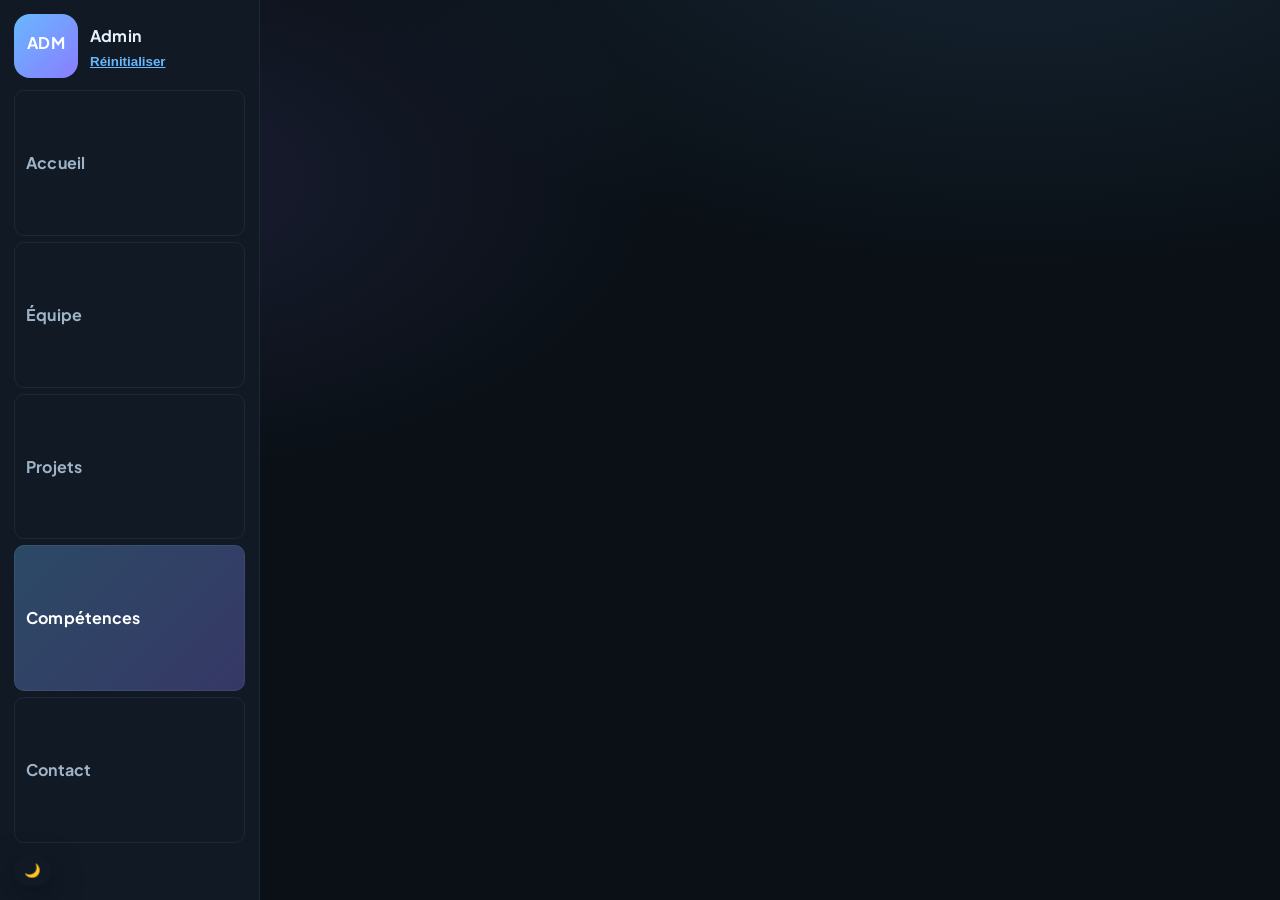
==== competences.html @ 04445c74 "Add multi-page site with sidebar, avatar upload, and enhanced JS Co-authored-by: yashabdul713 <yasha" ====
<!DOCTYPE html>
<html lang="fr">
<head>
	<meta charset="utf-8" />
	<meta name="viewport" content="width=device-width, initial-scale=1" />
	<title>Web innovation — Compétences</title>
	<link rel="preconnect" href="https://fonts.googleapis.com" />
	<link rel="preconnect" href="https://fonts.gstatic.com" crossorigin />
	<link href="https://fonts.googleapis.com/css2?family=Plus+Jakarta+Sans:wght@400;600;700;800&family=Playfair+Display:wght@600;700&display=swap" rel="stylesheet" />
	<link rel="stylesheet" href="./styles.css" />
</head>
<body>
	<div class="app">
		<aside class="sidebar" aria-label="Navigation latérale">
			<div class="sidebar-header">
				<label class="avatar-upload" title="Changer l'image de l'admin">
					<input type="file" id="avatarInput" accept="image/*" hidden />
					<div class="avatar admin-avatar" id="adminAvatar"><span>ADM</span></div>
				</label>
				<div class="admin-meta">
					<strong>Admin</strong>
					<button id="resetAvatar" class="link" type="button">Réinitialiser</button>
				</div>
			</div>
			<nav class="sidebar-nav">
				<a href="index.html" data-nav="home" class="nav-btn">Accueil</a>
				<a href="equipe.html" data-nav="equipe" class="nav-btn">Équipe</a>
				<a href="projets.html" data-nav="projets" class="nav-btn">Projets</a>
				<a href="competences.html" data-nav="competences" class="nav-btn is-active">Compétences</a>
				<a href="contact.html" data-nav="contact" class="nav-btn">Contact</a>
			</nav>
			<div class="sidebar-footer">
				<button id="themeToggle" class="theme-toggle" aria-label="Basculer le thème"><span class="sun">☀️</span><span class="moon">🌙</span></button>
				<button id="sidebarToggle" class="sidebar-toggle" aria-label="Ouvrir/fermer la barre">☰</button>
			</div>
		</aside>

		<main class="content">
			<section class="section skills" aria-label="Compétences & Technologies" data-reveal>
				<div class="container">
					<header class="section-head">
						<h1 class="hero-title">Web innovation</h1>
						<h2>Compétences & Tech</h2>
						<p>Un stack moderne pour livrer vite, propre, et qui scale.</p>
					</header>
					<ul class="chip-list" aria-label="Technologies">
						<li class="chip">HTML5</li>
						<li class="chip">CSS3</li>
						<li class="chip">JavaScript</li>
						<li class="chip">Figma</li>
						<li class="chip">Node.js</li>
						<li class="chip">Python</li>
						<li class="chip">SQL</li>
						<li class="chip">Git & CI</li>
					</ul>
				</div>
			</section>
		</main>
	</div>
	<div id="projectModal" class="modal" aria-hidden="true" role="dialog" aria-modal="false" aria-labelledby="modalTitle">
		<div class="modal-backdrop" data-close></div>
		<div class="modal-dialog" role="document">
			<button class="modal-close" data-close aria-label="Fermer">✕</button>
			<div class="modal-media" id="modalMedia" aria-hidden="true"></div>
			<div class="modal-body">
				<h3 id="modalTitle">Titre du projet</h3>
				<p id="modalDescription">Description du projet…</p>
				<div class="modal-actions">
					<a id="modalPrimary" class="btn btn-primary" href="#" target="_blank" rel="noopener">Voir le projet</a>
				</div>
			</div>
		</div>
	</div>
	<div id="toast" class="toast" role="status" aria-live="polite" aria-atomic="true" hidden></div>
	<script src="./script.js" defer></script>
</body>
</html>
---- styles.css ----
/* Design system */
:root {
	--bg: #0a1016;
	--bg-elev: #0f1822;
	--surface: #111a24;
	--text: #e6f1ff;
	--muted: #9fb3c8;
	--brand: #67b8ff;
	--brand-2: #8a7dff;
	--accent: #1ee5a1;
	--danger: #ff5e7e;
	--ring: color-mix(in oklab, var(--brand) 45%, white 0%);
	--shadow: 0 10px 30px rgba(2, 12, 27, 0.6);
	--radius: 14px;
	--radius-sm: 10px;
	--radius-lg: 22px;
	--container: 1200px;
	--gutter: 24px;
}

[data-theme="light"] {
	--bg: #f7fbff;
	--bg-elev: #ffffff;
	--surface: #f2f6fb;
	--text: #0b1a2b;
	--muted: #4b637a;
	--brand: #1b84ff;
	--brand-2: #5d49ff;
	--accent: #0fb37d;
	--danger: #e23c5b;
	--ring: color-mix(in oklab, var(--brand) 45%, black 0%);
	--shadow: 0 10px 30px rgba(10, 16, 22, 0.08);
}

/* Reset & base */
* { box-sizing: border-box; }
html, body { height: 100%; }
body {
	margin: 0;
	font-family: "Plus Jakarta Sans", system-ui, -apple-system, Segoe UI, Roboto, Ubuntu, "Helvetica Neue", Arial, "Apple Color Emoji", "Segoe UI Emoji";
	background: radial-gradient(1200px 600px at 80% -10%, rgba(103,184,255,0.12), transparent 60%),
		radial-gradient(900px 500px at 10% 20%, rgba(138,125,255,0.12), transparent 60%),
		var(--bg);
	color: var(--text);
	line-height: 1.6;
	letter-spacing: 0.2px;
}

img, svg, video { max-width: 100%; height: auto; display: block; }

.container {
	width: min(100% - 2*var(--gutter), var(--container));
	margin-inline: auto;
}

/* Header */
.site-header {
	position: sticky;
	top: 0;
	z-index: 50;
	backdrop-filter: saturate(130%) blur(12px);
	background: color-mix(in oklab, var(--bg-elev) 85%, transparent);
	border-bottom: 1px solid color-mix(in oklab, var(--surface) 70%, transparent);
}
.header-inner {
	display: flex;
	align-items: center;
	justify-content: space-between;
	padding: 14px 0;
}
.brand {
	display: inline-flex;
	align-items: center;
	gap: 12px;
	text-decoration: none;
	color: var(--text);
	font-weight: 700;
}
.brand-mark {
	display: inline-grid;
	place-items: center;
	width: 36px;
	height: 36px;
	border-radius: 10px;
	background: linear-gradient(135deg, var(--brand), var(--brand-2));
	color: white;
	font-weight: 800;
}
.nav { display: flex; gap: 18px; align-items: center; }
.nav a { color: var(--muted); text-decoration: none; font-weight: 600; }
.nav a:hover { color: var(--text); }
.theme-toggle {
	appearance: none; border: 0; background: var(--surface); color: var(--text);
	padding: 8px 10px; border-radius: 999px; cursor: pointer; display: inline-flex; gap: 6px;
	box-shadow: var(--shadow);
}
.theme-toggle .sun { display: none; }
[data-theme="light"] .theme-toggle .sun { display: inline; }
[data-theme="light"] .theme-toggle .moon { display: none; }

/* Hero */
.hero { padding: 80px 0 40px; }
@media (min-width: 900px){ .hero { padding: 120px 0 80px; } }
.hero-inner { display: grid; grid-template-columns: 1.1fr 0.9fr; gap: 40px; align-items: center; }
@media (max-width: 900px){ .hero-inner { grid-template-columns: 1fr; } }
.hero-title {
	font-family: "Playfair Display", Georgia, serif;
	font-size: clamp(42px, 6vw, 72px);
	line-height: 1.05;
	letter-spacing: -0.5px;
	margin: 0 0 14px;
	background: linear-gradient(135deg, var(--text), color-mix(in oklab, var(--brand) 70%, var(--text) 30%));
	-webkit-background-clip: text; background-clip: text; color: transparent;
}
.hero-subtitle { color: var(--muted); font-size: clamp(16px, 2.2vw, 20px); margin: 0 0 22px; }
.hero-cta { display: flex; gap: 12px; flex-wrap: wrap; }

.hero-art { position: relative; height: 360px; }
@media (min-width: 900px){ .hero-art { height: 440px; } }
.blob { position: absolute; filter: blur(30px); opacity: 0.7; mix-blend-mode: screen; }
.blob.b1 { width: 320px; height: 320px; border-radius: 50%; background: radial-gradient(circle at 30% 30%, var(--brand), transparent 60%); top: 10%; left: 10%; animation: float 10s ease-in-out infinite; }
.blob.b2 { width: 360px; height: 360px; border-radius: 50%; background: radial-gradient(circle at 60% 40%, var(--brand-2), transparent 60%); bottom: -10%; right: 0; animation: float 12s ease-in-out infinite reverse; }
.grid-spark { position: absolute; inset: 0; background: radial-gradient(ellipse at 50% 50%, rgba(255,255,255,0.14), transparent 60%),
	linear-gradient(transparent 23px, rgba(255,255,255,0.06) 24px),
	linear-gradient(90deg, transparent 23px, rgba(255,255,255,0.06) 24px);
	background-size: 100% 100%, 24px 24px, 24px 24px; border-radius: var(--radius-lg); border: 1px solid rgba(255,255,255,0.06);
}
@keyframes float { 0%,100%{ transform: translateY(0); } 50%{ transform: translateY(-12px); } }

/* Sections */
.section { padding: 64px 0; }
.section-head { display: grid; gap: 10px; margin-bottom: 22px; }
.section h2 { font-size: clamp(28px, 4.2vw, 40px); margin: 0; letter-spacing: -0.3px; }
.section p { color: var(--muted); margin: 0; }

/* Team */
.team-grid { display: grid; grid-template-columns: repeat(5, 1fr); gap: 16px; }
@media (max-width: 1100px){ .team-grid { grid-template-columns: repeat(3, 1fr); } }
@media (max-width: 700px){ .team-grid { grid-template-columns: repeat(2, 1fr); } }
@media (max-width: 460px){ .team-grid { grid-template-columns: 1fr; } }
.member-card { background: var(--surface); border: 1px solid rgba(255,255,255,0.06); border-radius: var(--radius); padding: 18px; box-shadow: var(--shadow); display: grid; gap: 8px; transition: transform .25s ease, box-shadow .25s ease; }
.member-card:hover { transform: translateY(-3px); box-shadow: 0 14px 40px rgba(2,12,27,.45); }
.avatar { width: 54px; height: 54px; border-radius: 14px; background: linear-gradient(135deg, var(--brand), var(--brand-2)); display: grid; place-items: center; font-weight: 800; }
.member-name { margin: 6px 0 0; font-size: 18px; }
.member-role { margin: 0; color: var(--muted); font-weight: 600; }
.member-bio { margin: 4px 0 0; color: var(--muted); font-size: 14px; }
.member-links { display: flex; gap: 10px; margin-top: 8px; }
.member-links a { color: var(--brand); text-decoration: none; font-weight: 700; }

/* Projects */
.filters { display: flex; gap: 8px; flex-wrap: wrap; margin-top: 10px; }
.filter { padding: 8px 12px; border-radius: 999px; background: var(--surface); color: var(--muted); border: 1px solid rgba(255,255,255,0.06); cursor: pointer; }
.filter.is-active { background: linear-gradient(135deg, var(--brand), var(--brand-2)); color: white; border-color: transparent; }

.project-grid { display: grid; grid-template-columns: repeat(4, 1fr); gap: 16px; }
@media (max-width: 1100px){ .project-grid { grid-template-columns: repeat(3, 1fr); } }
@media (max-width: 800px){ .project-grid { grid-template-columns: repeat(2, 1fr); } }
@media (max-width: 520px){ .project-grid { grid-template-columns: 1fr; } }
.project-card { position: relative; overflow: hidden; border-radius: var(--radius); background: var(--surface); border: 1px solid rgba(255,255,255,0.06); cursor: pointer; }
.project-card .thumb { height: 160px; background: linear-gradient(135deg, #0b2538, #0d1f2c); }
.project-card .thumb.t1{ background: linear-gradient(135deg, #2b5876, #4e4376);} 
.project-card .thumb.t2{ background: linear-gradient(135deg, #36d1dc, #5b86e5);} 
.project-card .thumb.t3{ background: linear-gradient(135deg, #11998e, #38ef7d);} 
.project-card .thumb.t4{ background: linear-gradient(135deg, #ee0979, #ff6a00);} 
.project-card .thumb.t5{ background: linear-gradient(135deg, #3a1c71, #d76d77 60%, #ffaf7b);} 
.project-card .thumb.t6{ background: linear-gradient(135deg, #00c6ff, #0072ff);} 
.project-card .thumb.t7{ background: linear-gradient(135deg, #8360c3, #2ebf91);} 
.project-card .thumb.t8{ background: linear-gradient(135deg, #42275a, #734b6d);} 
.project-card .project-meta { padding: 14px; display: grid; gap: 6px; }
.project-card .tag { display: inline-block; padding: 4px 10px; border-radius: 999px; background: rgba(255,255,255,0.08); font-size: 12px; }
.project-card h3 { margin: 4px 0 0; font-size: 18px; }
.project-card p { margin: 0; color: var(--muted); font-size: 14px; }
.project-card::after { content: ""; position: absolute; inset: 0; border-radius: inherit; border: 1px solid transparent; transition: border-color .2s ease; }
.project-card:hover::after { border-color: color-mix(in oklab, var(--brand) 50%, transparent); }

/* Skills */
.chip-list { display: flex; gap: 10px; flex-wrap: wrap; list-style: none; padding: 0; margin: 10px 0 0; }
.chip { padding: 8px 12px; border-radius: 999px; background: var(--surface); border: 1px solid rgba(255,255,255,0.06); color: var(--muted); font-weight: 700; }

/* Contact */
.contact-form { background: var(--surface); border: 1px solid rgba(255,255,255,0.06); border-radius: var(--radius); padding: 18px; box-shadow: var(--shadow); }
.form-grid { display: grid; grid-template-columns: 1fr 1fr; gap: 12px; }
.form-grid .full { grid-column: 1 / -1; }
label span { display: block; font-weight: 700; margin-bottom: 6px; }
input, textarea { width: 100%; padding: 12px 12px; border-radius: 10px; border: 1px solid rgba(255,255,255,0.1); background: var(--bg-elev); color: var(--text); outline: none; }
input:focus, textarea:focus { border-color: color-mix(in oklab, var(--brand) 50%, transparent); box-shadow: 0 0 0 3px color-mix(in oklab, var(--brand) 25%, transparent); }
.form-actions { display: flex; align-items: center; gap: 12px; margin-top: 10px; }
.form-note { color: var(--muted); margin: 0; }

/* Buttons */
.btn { display: inline-flex; align-items: center; justify-content: center; gap: 8px; padding: 12px 16px; border-radius: 999px; border: 1px solid rgba(255,255,255,0.08); text-decoration: none; color: var(--text); font-weight: 800; cursor: pointer; }
.btn-primary { background: linear-gradient(135deg, var(--brand), var(--brand-2)); border: none; color: #fff; box-shadow: var(--shadow); }
.btn-ghost { background: transparent; }
.btn:hover { transform: translateY(-1px); }

/* Footer */
.site-footer { border-top: 1px solid rgba(255,255,255,0.06); margin-top: 40px; }
.footer-inner { display: flex; align-items: center; justify-content: space-between; gap: 12px; padding: 18px 0; }
.footer-links { display: flex; gap: 12px; list-style: none; margin: 0; padding: 0; }
.footer-links a { color: var(--muted); text-decoration: none; }
.footer-links a:hover { color: var(--text); }

/* Modal */
.modal { position: fixed; inset: 0; display: grid; place-items: center; padding: 20px; pointer-events: none; }
.modal[aria-hidden="true"] { visibility: hidden; opacity: 0; transition: opacity .2s ease, visibility .2s ease; }
.modal[aria-hidden="false"] { visibility: visible; opacity: 1; pointer-events: auto; }
.modal-backdrop { position: absolute; inset: 0; background: rgba(0,0,0,0.55); backdrop-filter: blur(4px); }
.modal-dialog { position: relative; width: min(100%, 860px); background: var(--bg-elev); border-radius: var(--radius); border: 1px solid rgba(255,255,255,0.06); box-shadow: var(--shadow); overflow: hidden; display: grid; grid-template-columns: 1fr 1.1fr; }
@media (max-width: 800px){ .modal-dialog { grid-template-columns: 1fr; } }
.modal-media { min-height: 220px; background: radial-gradient(ellipse at 40% 50%, rgba(255,255,255,0.08), transparent 60%); }
.modal-body { padding: 18px; display: grid; gap: 10px; }
.modal-close { position: absolute; top: 10px; right: 10px; border: 0; background: rgba(0,0,0,0.5); color: #fff; border-radius: 999px; width: 32px; height: 32px; cursor: pointer; }

/* Toast */
.toast { position: fixed; bottom: 16px; right: 16px; padding: 12px 16px; border-radius: 12px; background: var(--surface); border: 1px solid rgba(255,255,255,0.08); box-shadow: var(--shadow); }

/* Reveal on scroll */
[data-reveal] { opacity: 0; transform: translateY(16px); transition: opacity .5s ease, transform .5s ease; }
[data-reveal].is-visible { opacity: 1; transform: translateY(0); }

/* Layout with sidebar */
.app { display: grid; grid-template-columns: 260px 1fr; min-height: 100dvh; }
@media (max-width: 900px){ .app { grid-template-columns: 1fr; } }
.sidebar {
	position: sticky; top: 0; align-self: start; height: 100dvh; display: grid; grid-template-rows: auto 1fr auto;
	background: var(--surface); border-right: 1px solid rgba(255,255,255,0.06); padding: 14px; gap: 12px;
}
@media (max-width: 900px){
	.sidebar { position: fixed; inset: 0 auto 0 0; width: 78%; max-width: 320px; transform: translateX(-100%); transition: transform .25s ease; z-index: 60; }
	.app.sidebar-open .sidebar { transform: translateX(0); }
}
.content { overflow: hidden; }

/* Sidebar header */
.sidebar-header { display: grid; grid-template-columns: auto 1fr; gap: 12px; align-items: center; }
.avatar-upload { cursor: pointer; }
.admin-avatar { width: 64px; height: 64px; border-radius: 16px; background: linear-gradient(135deg, var(--brand), var(--brand-2)); display: grid; place-items: center; color: #fff; font-weight: 900; }
.admin-avatar.has-image { background-size: cover; background-position: center; }
.admin-meta { display: grid; gap: 6px; align-content: center; }
.link { background: transparent; border: 0; color: var(--brand); font-weight: 700; text-decoration: underline; cursor: pointer; padding: 0; justify-self: start; }

/* Sidebar nav */
.sidebar-nav { display: grid; gap: 6px; }
.nav-btn { display: flex; align-items: center; gap: 10px; padding: 10px 12px; border-radius: 10px; color: var(--muted); text-decoration: none; font-weight: 700; position: relative; }
.nav-btn::before { content: ""; position: absolute; inset: 0; border-radius: inherit; border: 1px solid rgba(255,255,255,0.06); transition: border-color .2s ease, background .2s ease; }
.nav-btn:hover { color: var(--text); }
.nav-btn.is-active { color: #fff; background: linear-gradient(135deg, color-mix(in oklab, var(--brand) 30%, transparent), color-mix(in oklab, var(--brand-2) 30%, transparent)); }

/* Sidebar footer */
.sidebar-footer { display: flex; align-items: center; justify-content: space-between; gap: 10px; }
.sidebar-toggle { appearance: none; border: 1px solid rgba(255,255,255,0.08); background: var(--bg-elev); color: var(--text); padding: 8px 10px; border-radius: 10px; cursor: pointer; display: none; }
@media (max-width: 900px){ .sidebar-toggle { display: inline-flex; } }

/* Content spacing to align with sidebar */
.content .hero, .content .section { padding-left: min(2vw, 16px); padding-right: min(2vw, 16px); }

/* Timer */
.timer { display: inline-flex; align-items: center; gap: 10px; margin: 8px 0 14px; padding: 8px 12px; border-radius: 12px; background: var(--surface); border: 1px solid rgba(255,255,255,0.06); font-weight: 800; letter-spacing: 1px; }
#clock.tick { animation: tick .5s ease; }
@keyframes tick { 0%{ transform: translateY(0); } 40%{ transform: translateY(-4px); } 100%{ transform: translateY(0); } }

/* Mobile backdrop when sidebar open */
@media (max-width: 900px){
	.app.sidebar-open::after {
		content: ""; position: fixed; inset: 0; background: rgba(0,0,0,0.5); backdrop-filter: blur(2px); z-index: 50;
	}
}
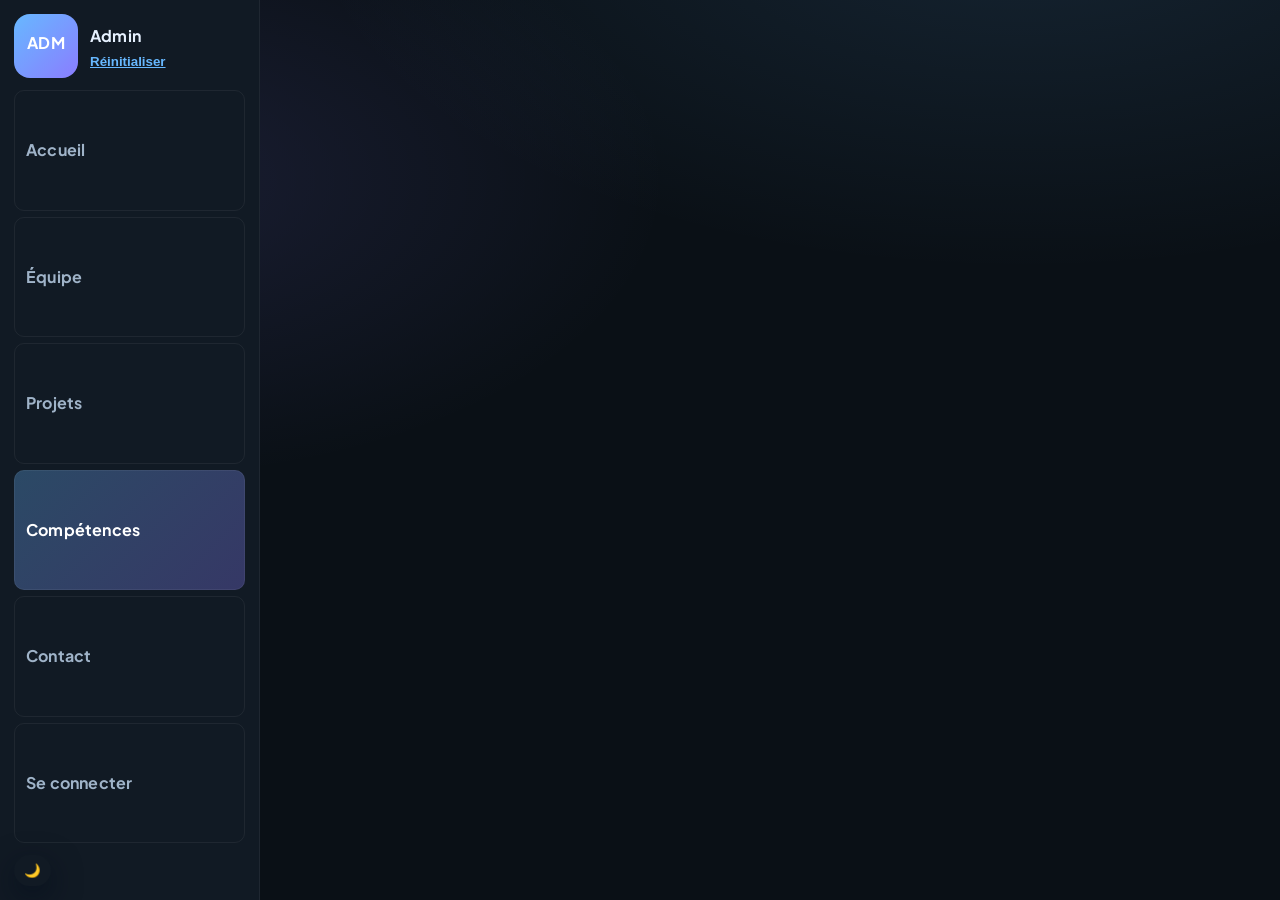
==== commit 1a439d37: "Add login and registration pages and functionality Co-authored-by: yashabdul713 <yashabdul713@gmail." ====
--- a/competences.html
+++ b/competences.html
@@ -28,6 +28,7 @@
 				<a href="projets.html" data-nav="projets" class="nav-btn">Projets</a>
 				<a href="competences.html" data-nav="competences" class="nav-btn is-active">Compétences</a>
 				<a href="contact.html" data-nav="contact" class="nav-btn">Contact</a>
+				<a href="login.html" data-nav="login" class="nav-btn">Se connecter</a>
 			</nav>
 			<div class="sidebar-footer">
 				<button id="themeToggle" class="theme-toggle" aria-label="Basculer le thème"><span class="sun">☀️</span><span class="moon">🌙</span></button>
